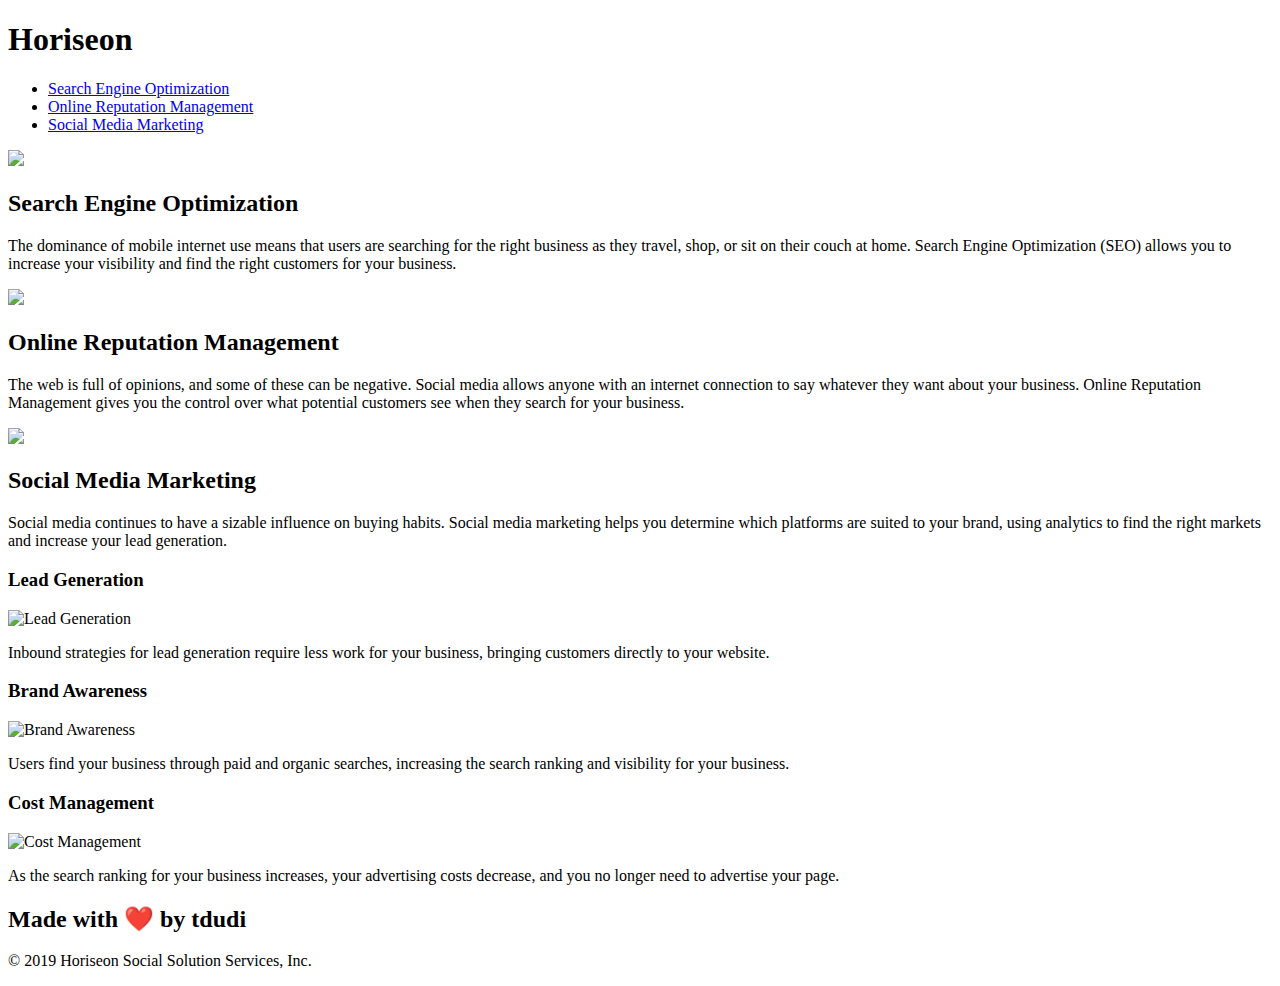
==== index.html @ 07f5806d "firstcorrect" ====
<!DOCTYPE html>
<html lang="en-gb">

<head>
    <meta charset="UTF-8" />
    <link rel="stylesheet" href="./assets/css/style.css">
    <title>website</title>
</head>

<body>
    <div class="header">
        <h1>Hori<span class="seo">seo</span>n</h1>
        <div>
            <ul>
                <li>
                    <a href="#search-engine-optimization">Search Engine Optimization</a>
                </li>
                <li>
                    <a href="#online-reputation-management">Online Reputation Management</a>
                </li>
                <li>
                    <a href="#social-media-marketing">Social Media Marketing</a>
                </li>
            </ul>
        </div>
    </div>
    <div class="hero"></div>
    <div class="content">
        <div class="search-engine-optimization">
            <img src="./assets/images/search-engine-optimization.jpg" class="float-left" />
            <h2>Search Engine Optimization</h2>
            <p>
                The dominance of mobile internet use means that users are searching for the right business as they travel, shop, or sit on their couch at home. Search Engine Optimization (SEO) allows you to increase your visibility and find the right customers for your business.
            </p>
        </div>
        <div id="online-reputation-management" class="online-reputation-management">
            <img src="./assets/images/online-reputation-management.jpg" class="float-right" />
            <h2>Online Reputation Management</h2>
            <p>
                The web is full of opinions, and some of these can be negative. Social media allows anyone with an internet connection to say whatever they want about your business. Online Reputation Management gives you the control over what potential customers see when they search for your business.
            </p>
        </div>
        <div id="social-media-marketing" class="social-media-marketing">
            <img src="./assets/images/social-media-marketing.jpg" class="float-left" />
            <h2>Social Media Marketing</h2>
            <p>
                Social media continues to have a sizable influence on buying habits. Social media marketing helps you determine which platforms are suited to your brand, using analytics to find the right markets and increase your lead generation.
            </p>
        </div>
    </div>
    <section class="benefits">
        <article class="benefit-lead">
            <h3>Lead Generation</h3>
            <img src="./assets/images/lead-generation.png" alt="Lead Generation" />
            <p>Inbound strategies for lead generation require less work for your business, bringing customers directly to your website.</p>
        </article>
        <article class="benefit-brand">
            <h3>Brand Awareness</h3>
            <img src="./assets/images/brand-awareness.png" alt="Brand Awareness" />
            <p>Users find your business through paid and organic searches, increasing the search ranking and visibility for your business.</p>
        </article>
        <article class="benefit-cost">
            <h3>Cost Management</h3>
            <img src="./assets/images/cost-management.png" alt="Cost Management" />
            <p>As the search ranking for your business increases, your advertising costs decrease, and you no longer need to advertise your page.</p>
        </article>
    </section>
    <footer>
        <h2>Made with ❤️️ by tdudi</h2>
        <p>&copy; 2019 Horiseon Social Solution Services, Inc.</p>
    </footer>
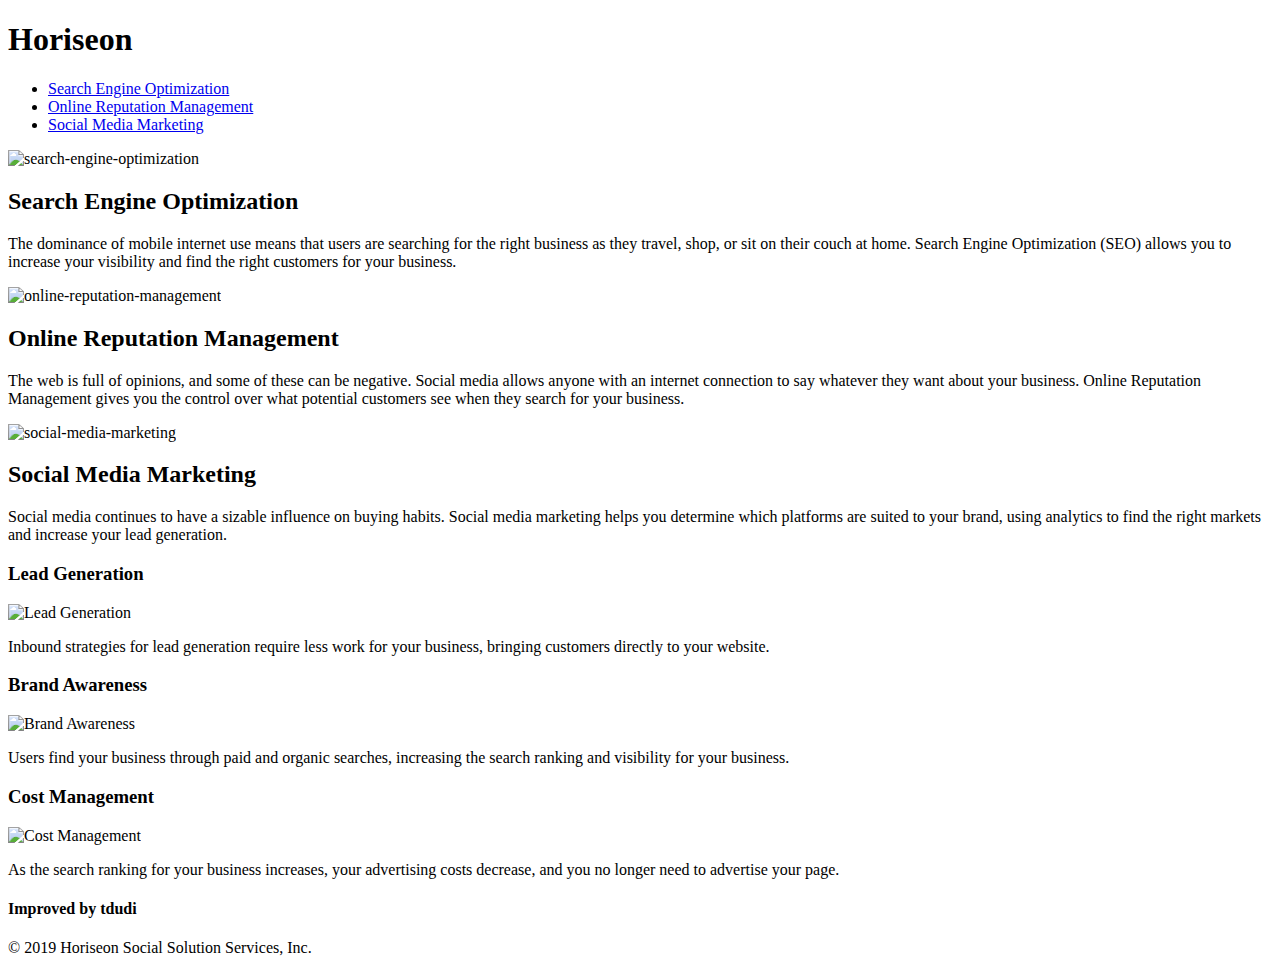
==== commit 940044ec: "correctdep" ====
--- a/index.html
+++ b/index.html
@@ -1,16 +1,18 @@
 <!DOCTYPE html>
 <html lang="en-gb">
-
 <head>
+    <meta name="viewport" content="width=device-width, initial-scale=1">
+<!-- Added viewport meta tag -->    
     <meta charset="UTF-8" />
     <link rel="stylesheet" href="./assets/css/style.css">
-    <title>website</title>
+    <title>Horiseon Social Solution Services</title>
 </head>
-
 <body>
-    <div class="header">
+    <header>
+<!-- Changed div class="header" to semantic <header> tag -->
         <h1>Hori<span class="seo">seo</span>n</h1>
-        <div>
+        <nav>
+<!-- Changed div class="header" to semantic <nav> tag -->
             <ul>
                 <li>
                     <a href="#search-engine-optimization">Search Engine Optimization</a>
@@ -22,26 +24,29 @@
                     <a href="#social-media-marketing">Social Media Marketing</a>
                 </li>
             </ul>
-        </div>
-    </div>
+        </nav>
+    </header>
     <div class="hero"></div>
     <div class="content">
-        <div class="search-engine-optimization">
-            <img src="./assets/images/search-engine-optimization.jpg" class="float-left" />
+        <div id="search-engine-optimization" class="search-engine-optimization">
+<!-- Added id="search-engine-optimization" to div class="search-engine-optimization" -->            
+            <img src="./assets/images/search-engine-optimization.jpg" class="float-left" alt="search-engine-optimization" />
             <h2>Search Engine Optimization</h2>
             <p>
                 The dominance of mobile internet use means that users are searching for the right business as they travel, shop, or sit on their couch at home. Search Engine Optimization (SEO) allows you to increase your visibility and find the right customers for your business.
             </p>
         </div>
         <div id="online-reputation-management" class="online-reputation-management">
-            <img src="./assets/images/online-reputation-management.jpg" class="float-right" />
+            <img src="./assets/images/online-reputation-management.jpg" class="float-right" alt="online-reputation-management" />
+
             <h2>Online Reputation Management</h2>
             <p>
                 The web is full of opinions, and some of these can be negative. Social media allows anyone with an internet connection to say whatever they want about your business. Online Reputation Management gives you the control over what potential customers see when they search for your business.
             </p>
         </div>
         <div id="social-media-marketing" class="social-media-marketing">
-            <img src="./assets/images/social-media-marketing.jpg" class="float-left" />
+            <img src="./assets/images/social-media-marketing.jpg" class="float-left" alt="social-media-marketing" />
+<!-- Added alt=" " to img tags -->            
             <h2>Social Media Marketing</h2>
             <p>
                 Social media continues to have a sizable influence on buying habits. Social media marketing helps you determine which platforms are suited to your brand, using analytics to find the right markets and increase your lead generation.
@@ -62,10 +67,14 @@
         <article class="benefit-cost">
             <h3>Cost Management</h3>
             <img src="./assets/images/cost-management.png" alt="Cost Management" />
+<!-- Added alt=" " to img tags -->
             <p>As the search ranking for your business increases, your advertising costs decrease, and you no longer need to advertise your page.</p>
         </article>
     </section>
     <footer>
-        <h2>Made with ❤️️ by tdudi</h2>
+    <!-- Changed div class="footer" to semantic <footer> tag -->
+        <h4>Improved by tdudi</h4>
+    <!-- Added h4 tag -->
         <p>&copy; 2019 Horiseon Social Solution Services, Inc.</p>
-    </footer>+    </footer>
+</html>
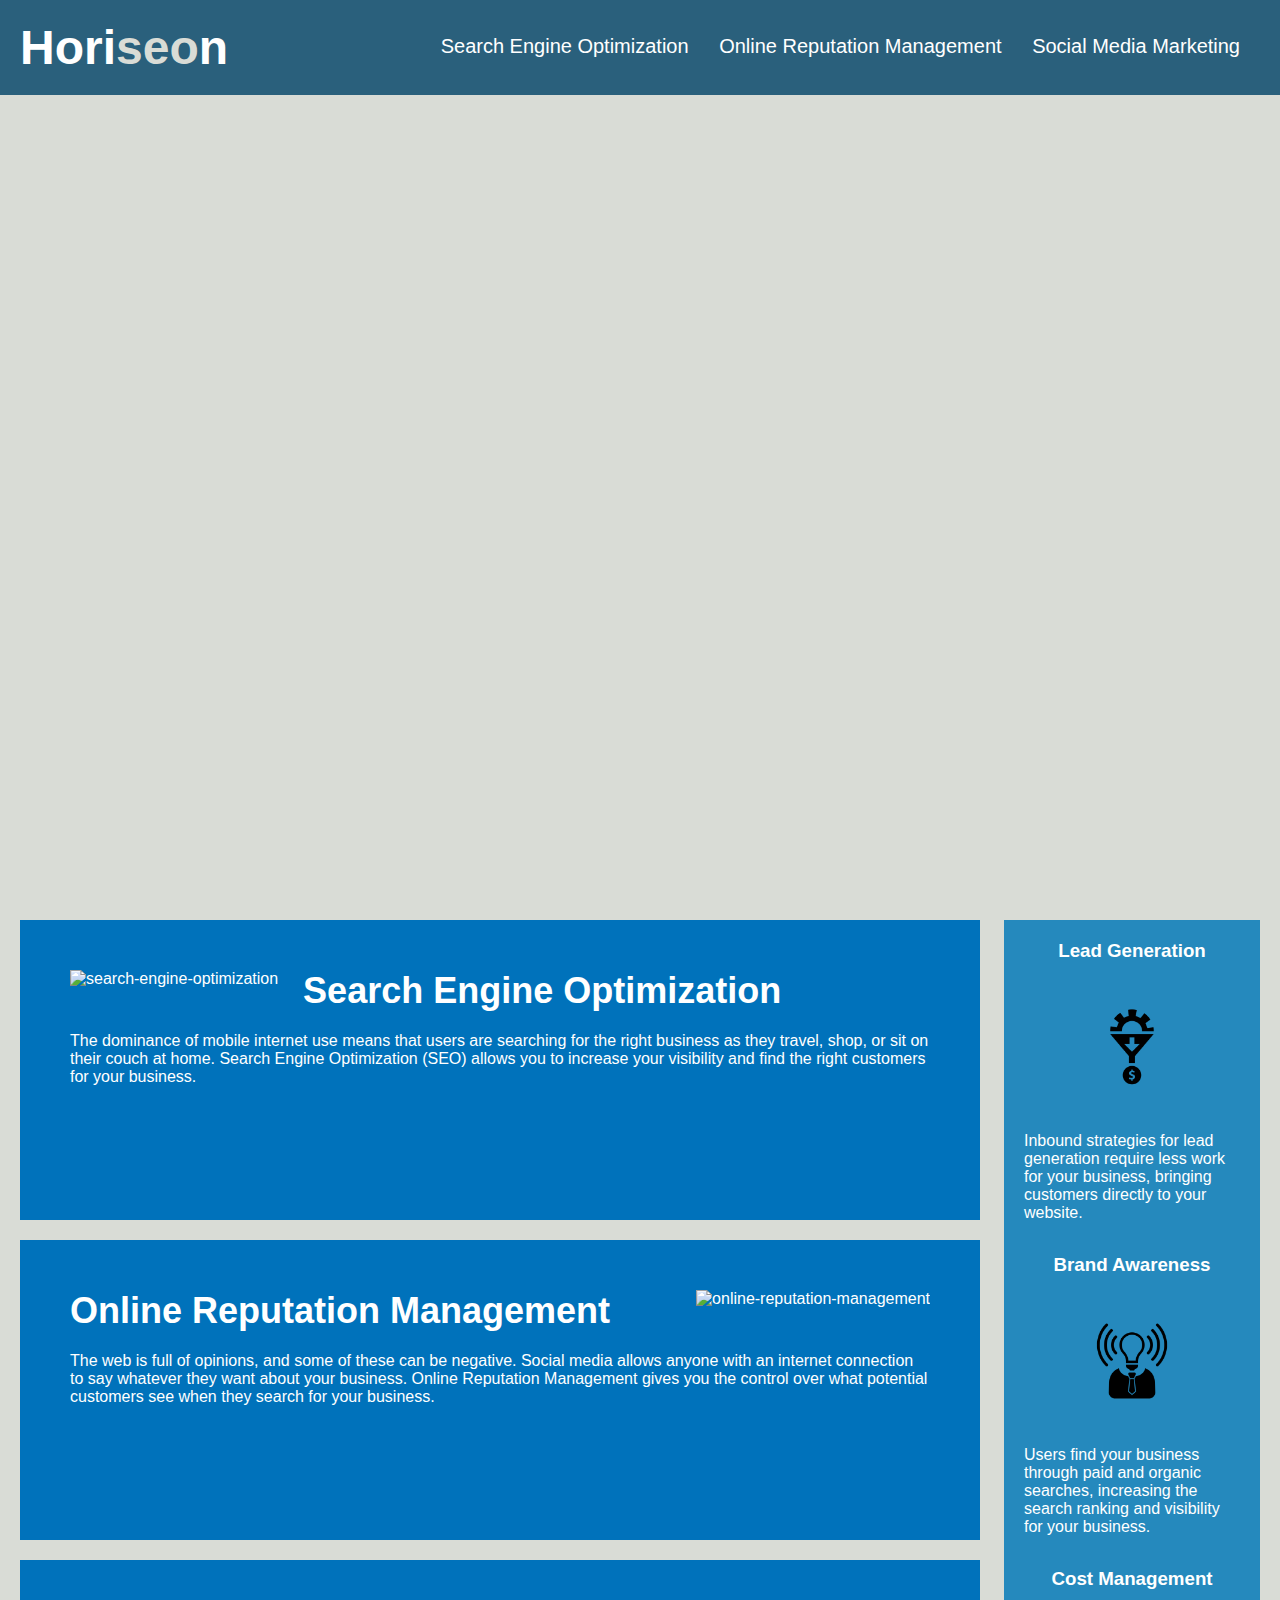
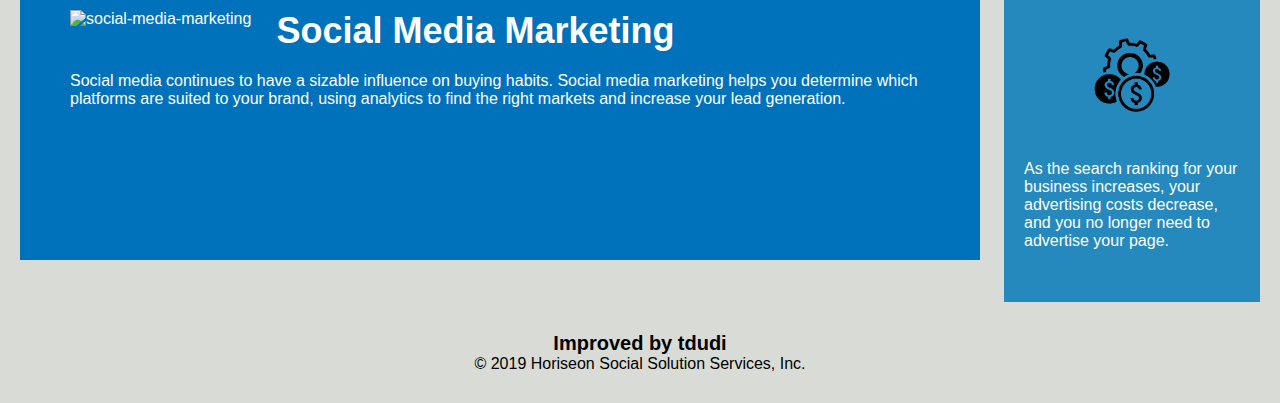
==== commit 30f675ec: "predep" ====
--- a/index.html
+++ b/index.html
@@ -4,7 +4,7 @@
     <meta name="viewport" content="width=device-width, initial-scale=1">
 <!-- Added viewport meta tag -->    
     <meta charset="UTF-8" />
-    <link rel="stylesheet" href="./assets/css/style.css">
+    <link rel="stylesheet" href="css/style.css">
     <title>Horiseon Social Solution Services</title>
 </head>
 <body>
@@ -30,14 +30,14 @@
     <div class="content">
         <div id="search-engine-optimization" class="search-engine-optimization">
 <!-- Added id="search-engine-optimization" to div class="search-engine-optimization" -->            
-            <img src="./assets/images/search-engine-optimization.jpg" class="float-left" alt="search-engine-optimization" />
+            <img src="/images/search-engine-optimization.JPG" class="float-left" alt="search-engine-optimization" />
             <h2>Search Engine Optimization</h2>
             <p>
                 The dominance of mobile internet use means that users are searching for the right business as they travel, shop, or sit on their couch at home. Search Engine Optimization (SEO) allows you to increase your visibility and find the right customers for your business.
             </p>
         </div>
         <div id="online-reputation-management" class="online-reputation-management">
-            <img src="./assets/images/online-reputation-management.jpg" class="float-right" alt="online-reputation-management" />
+            <img src="/images/online-reputation-management.JPG" class="float-right" alt="online-reputation-management" />
 
             <h2>Online Reputation Management</h2>
             <p>
@@ -45,7 +45,7 @@
             </p>
         </div>
         <div id="social-media-marketing" class="social-media-marketing">
-            <img src="./assets/images/social-media-marketing.jpg" class="float-left" alt="social-media-marketing" />
+            <img src="/images/social-media-marketing.JPG" class="float-left" alt="social-media-marketing" />
 <!-- Added alt=" " to img tags -->            
             <h2>Social Media Marketing</h2>
             <p>
@@ -56,17 +56,17 @@
     <section class="benefits">
         <article class="benefit-lead">
             <h3>Lead Generation</h3>
-            <img src="./assets/images/lead-generation.png" alt="Lead Generation" />
+            <img src="/images/lead-generation.png" alt="Lead Generation" />
             <p>Inbound strategies for lead generation require less work for your business, bringing customers directly to your website.</p>
         </article>
         <article class="benefit-brand">
             <h3>Brand Awareness</h3>
-            <img src="./assets/images/brand-awareness.png" alt="Brand Awareness" />
+            <img src="/images/brand-awareness.png" alt="Brand Awareness" />
             <p>Users find your business through paid and organic searches, increasing the search ranking and visibility for your business.</p>
         </article>
         <article class="benefit-cost">
             <h3>Cost Management</h3>
-            <img src="./assets/images/cost-management.png" alt="Cost Management" />
+            <img src="/images/cost-management.png" alt="Cost Management" />
 <!-- Added alt=" " to img tags -->
             <p>As the search ranking for your business increases, your advertising costs decrease, and you no longer need to advertise your page.</p>
         </article>
--- a/css/style.css
+++ b/css/style.css
@@ -0,0 +1,209 @@
+* {
+    box-sizing: border-box;
+    padding: 0;
+    margin: 0;
+}
+
+body {
+    background-color: #d9dcd6;
+}
+
+header {
+    padding: 20px;
+    font-family: 'Trebuchet MS', 'Lucida Sans Unicode', 'Lucida Grande', 'Lucida Sans', Arial, sans-serif;
+    background-color: #2a607c;
+    color: #ffffff;
+}
+/* changed .header to header */
+
+h1 {
+    display: inline-block;
+    font-size: 48px;
+}
+/* changed .header h1 to h1 */
+
+h1 .seo {
+    color: #d9dcd6;
+}
+/* changed .header h1 .seo to h1 .seo */
+
+nav {
+    padding-top: 15px;
+    margin-right: 20px;
+    float: right;
+    font-family: 'Gill Sans', 'Gill Sans MT', Calibri, 'Trebuchet MS', sans-serif;
+    font-size: 20px;
+}
+/* changed .header div to nav */
+
+header nav ul {
+    list-style-type: none;
+}
+/* changed .header div ul to header nav ul */
+
+header nav ul li {
+    display: inline-block;
+    margin-left: 25px;
+
+}
+/* changed .header div ul li to header nav ul li */
+
+a {
+    color: #ffffff;
+    text-decoration: none;
+}
+
+p {
+    font-size: 16px;
+}
+
+.hero {
+    height: 800px;
+    width: 100%;
+    margin-bottom: 25px;
+    background-image: url("../images/digital-marketing-meeting.jpg");
+    background-size: cover;
+    background-position: center;
+}
+
+.float-left {
+    float: left;
+    margin-right: 25px;
+}
+
+.float-right {
+    float: right;
+    margin-left: 25px;
+}
+
+.content {
+    width: 75%;
+    display: inline-block;
+    margin-left: 20px;
+}
+
+.benefits {
+    margin-right: 20px;
+    padding: 20px;
+    clear: both;
+    float: right;
+    width: 20%;
+    height: 100%;
+    font-family: 'Gill Sans', 'Gill Sans MT', Calibri, 'Trebuchet MS', sans-serif;
+    background-color: #2589bd;
+}
+
+.benefit-lead {
+    margin-bottom: 32px;
+    color: #ffffff;
+}
+
+.benefit-brand {
+    margin-bottom: 32px;
+    color: #ffffff;
+}
+
+.benefit-cost {
+    margin-bottom: 32px;
+    color: #ffffff;
+}
+
+.benefit-lead h3 {
+    margin-bottom: 10px;
+    text-align: center;
+}
+
+.benefit-brand h3 {
+    margin-bottom: 10px;
+    text-align: center;
+}
+
+.benefit-cost h3 {
+    margin-bottom: 10px;
+    text-align: center;
+}
+
+.benefit-lead img {
+    display: block;
+    margin: 10px auto;
+    max-width: 150px;
+}
+
+.benefit-brand img {
+    display: block;
+    margin: 10px auto;
+    max-width: 150px;
+}
+
+.benefit-cost img {
+    display: block;
+    margin: 10px auto;
+    max-width: 150px;
+}
+
+.search-engine-optimization {
+    margin-bottom: 20px;
+    padding: 50px;
+    height: 300px;
+    font-family: 'Gill Sans', 'Gill Sans MT', Calibri, 'Trebuchet MS', sans-serif;
+    background-color: #0072bb;
+    color: #ffffff;
+}
+
+.online-reputation-management {
+    margin-bottom: 20px;
+    padding: 50px;
+    height: 300px;
+    font-family: 'Gill Sans', 'Gill Sans MT', Calibri, 'Trebuchet MS', sans-serif;
+    background-color: #0072bb;
+    color: #ffffff;
+}
+
+.social-media-marketing {
+    margin-bottom: 20px;
+    padding: 50px;
+    height: 300px;
+    font-family: 'Gill Sans', 'Gill Sans MT', Calibri, 'Trebuchet MS', sans-serif;
+    background-color: #0072bb;
+    color: #ffffff;
+}
+
+.search-engine-optimization img {
+    max-height: 200px;
+}
+
+.online-reputation-management img {
+    max-height: 200px;
+}
+
+.social-media-marketing img {
+    max-height: 200px;
+}
+
+.search-engine-optimization h2 {
+    margin-bottom: 20px;
+    font-size: 36px;
+}
+
+.online-reputation-management h2 {
+    margin-bottom: 20px;
+    font-size: 36px;
+}
+
+.social-media-marketing h2 {
+    margin-bottom: 20px;
+    font-size: 36px;
+}
+
+footer {
+    padding: 30px;
+    clear: both;
+    font-family: 'Trebuchet MS', 'Lucida Sans Unicode', 'Lucida Grande', 'Lucida Sans', Arial, sans-serif;
+    text-align: center;
+}
+/* Changed .footer to footer */
+
+footer h4 {
+    font-size: 20px;
+}
+/* Changed .footer h4 to footer h4 */
